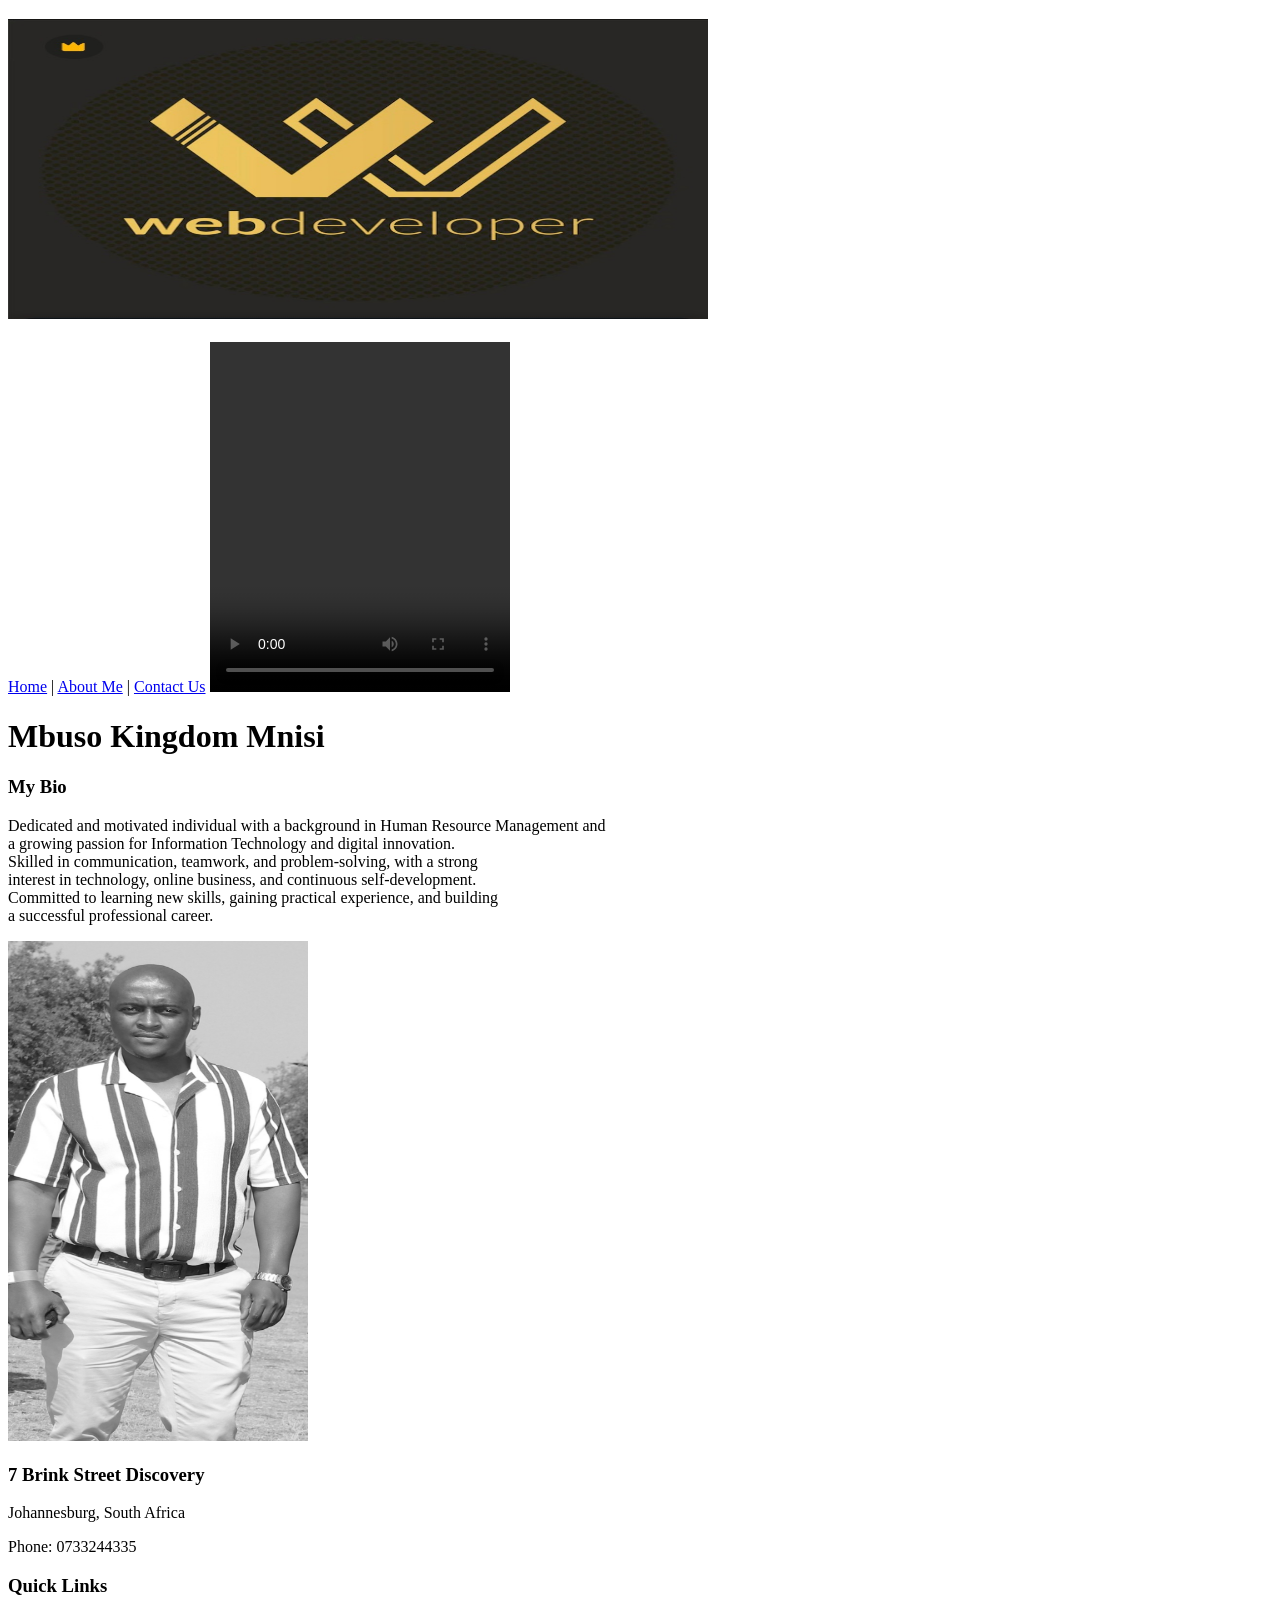
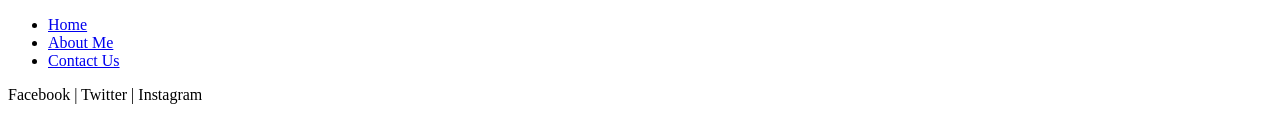
==== index.html @ 0e02f3a4 "this is my portfolio" ====
<!DOCTYPE html>
<html lang="en">
<head>
    <title>My Portfolio</title>
</head>

<body>

    
                <h3> <img src="logo/logo.png" width="700" height="300" alt="logo"> </h3>
            
                <a href="index.html">Home</a> |
                <a href="about-me.html">About Me</a> |
                <a href="contact-us.html">Contact Us</a>
            

    


                <video width="300" height="350" controls>
                    <source src="video/VID-20260519-WA0000.mp4" type="VID-20260519-WA0000">
                </video>



    
                <h1>Mbuso Kingdom Mnisi</h1>

                <h3>My Bio</h3>

                <p>Dedicated and motivated individual with a background in Human Resource Management and <br>a growing passion for Information Technology and digital innovation.<br> Skilled in communication, teamwork, and problem-solving, with a strong <br> interest in technology, online business, and continuous self-development.<br> Committed to learning new skills, gaining practical experience, and building <br> a successful professional career.

                </p>

                
            
                <img src="image/Screenshot_20260519_135726_Gallery.jpg" width="300" height="500" alt="My Photo">
            

    

    
                <h3>7 Brink Street Discovery</h3>

                <p>
                    Johannesburg, South Africa
                </p>

                <p>
                    Phone: 0733244335
                </p>
            
                <h3>Quick Links</h3>

                <ul>
                    <li><a href="index.html">Home</a></li>
                    <li><a href="about-me.html">About Me</a></li>
                    <li><a href="contact-us.html">Contact Us</a></li>
                </ul>

                <p>
                    Facebook |
                    Twitter |
                    Instagram
                </p>
            

</body>
</html>
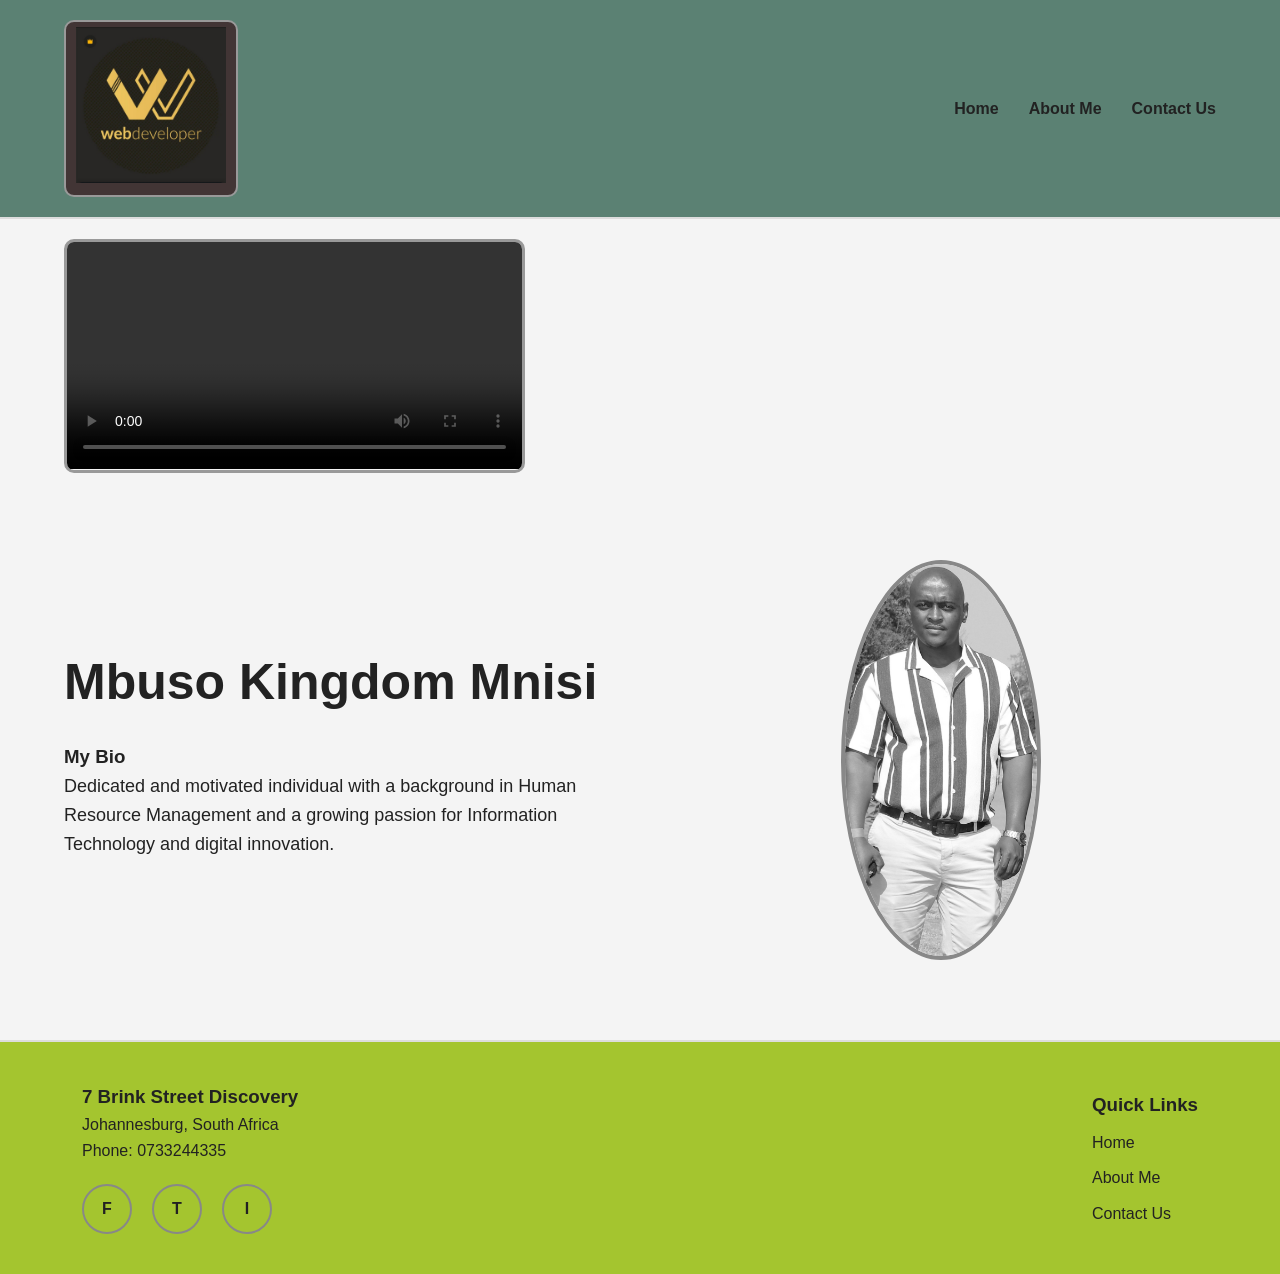
==== commit b9109f2f: "my portfolio" ====
--- a/index.html
+++ b/index.html
@@ -1,69 +1,85 @@
 <!DOCTYPE html>
 <html lang="en">
+
 <head>
+    <meta charset="UTF-8">
+    <meta name="viewport" content="width=device-width, initial-scale=1.0">
     <title>My Portfolio</title>
+
+    <link rel="stylesheet" href="style.css">
 </head>
 
 <body>
 
-    
-                <h3> <img src="logo/logo.png" width="700" height="300" alt="logo"> </h3>
-            
-                <a href="index.html">Home</a> |
-                <a href="about-me.html">About Me</a> |
+    <header>
+        <div class="container navbar">
+
+            <div class="logo">
+                <img src="logo/logo.png" alt="logo" width="150">
+            </div>
+
+            <nav class="nav-links">
+                <a href="index.html">Home</a>
+                <a href="about-me.html">About Me</a>
                 <a href="contact-us.html">Contact Us</a>
-            
+            </nav>
 
-    
+        </div>
+    </header>
 
+    <section class="hero container">
 
-                <video width="300" height="350" controls>
-                    <source src="video/VID-20260519-WA0000.mp4" type="VID-20260519-WA0000">
-                </video>
+        <video width="300" height="300" controls>
+            <source src="video/VID-20260519-WA0000.mp4" type="video/mp4">
+        </video>
 
+    </section>
 
+    <section class="about container">
 
-    
-                <h1>Mbuso Kingdom Mnisi</h1>
+        <div class="about-text">
+            <h1>Mbuso Kingdom Mnisi</h1>
 
-                <h3>My Bio</h3>
+            <h3>My Bio</h3>
+            <p>
+                Dedicated and motivated individual with a background in Human Resource
+                Management and a growing passion for Information Technology and digital innovation.
+            </p>
+        </div>
 
-                <p>Dedicated and motivated individual with a background in Human Resource Management and <br>a growing passion for Information Technology and digital innovation.<br> Skilled in communication, teamwork, and problem-solving, with a strong <br> interest in technology, online business, and continuous self-development.<br> Committed to learning new skills, gaining practical experience, and building <br> a successful professional career.
+        <div class="about-image">
+            <img src="image/Screenshot_20260519_135726_Gallery.jpg" alt="My Photo" width="500">
+        </div>
 
-                </p>
+    </section>
 
-                
-            
-                <img src="image/Screenshot_20260519_135726_Gallery.jpg" width="300" height="500" alt="My Photo">
-            
+    <footer>
 
-    
-
-    
+        <div class="footer-container container">
+            <div>
                 <h3>7 Brink Street Discovery</h3>
 
-                <p>
-                    Johannesburg, South Africa
-                </p>
+                <p>Johannesburg, South Africa</p>
 
-                <p>
-                    Phone: 0733244335
-                </p>
-            
+                <p>Phone: 0733244335</p>
+                <div class="socials">
+                    <a href="#">F</a>
+                    <a href="#">T</a>
+                    <a href="#">I</a>
+                </div>
+            </div>
+
+            <div class="quick-links">
                 <h3>Quick Links</h3>
 
-                <ul>
-                    <li><a href="index.html">Home</a></li>
-                    <li><a href="about-me.html">About Me</a></li>
-                    <li><a href="contact-us.html">Contact Us</a></li>
-                </ul>
+                <a href="index.html">Home</a>
+                <a href="about-me.html">About Me</a>
+                <a href="contact-us.html">Contact Us</a>
+            </div>
 
-                <p>
-                    Facebook |
-                    Twitter |
-                    Instagram
-                </p>
-            
+        </div>
 
+    </footer>
 </body>
+
 </html>
--- a/style.css
+++ b/style.css
@@ -0,0 +1,274 @@
+
+*{
+    margin: 0;
+    padding: 0;
+    box-sizing: border-box;
+}
+
+html{
+    scroll-behavior: smooth;
+}
+
+body{
+    font-family: Arial, sans-serif;
+    background-color: #f4f4f4;
+    color: #222;
+    line-height: 1.6;
+}
+
+.container{
+    width: 90%;
+    margin: auto;
+}
+
+header{
+    background: rgb(91, 129, 115);
+    padding: 20px 0;
+    border-bottom: 2px solid #ddd;
+    position: sticky;
+    top: 0;
+    
+}
+
+.navbar{
+    display: flex;
+    justify-content: space-between;
+    align-items: center;
+}
+
+.logo{
+    padding: 5px 10px;
+    border: 2px solid #999;
+    border-radius: 10px;
+    font-weight: bold;
+    background: #423535;
+}
+
+.nav-links{
+    display: flex;
+    list-style: none;
+    gap: 30px;
+}
+
+.nav-links a{
+    text-decoration: none;
+    color: #222;
+    font-weight: bold;
+    transition: 0.3s;
+}
+
+.nav-links a:hover{
+    color: rebeccapurple;
+    transform: scale(1.05);
+}
+
+.menu-toggle{
+    display: none;
+    font-size: 30px;
+    cursor: pointer;
+}
+
+
+.hero{
+    margin-top: 20px;
+}
+
+.hero video,
+.hero img{
+    width: 40%;
+    height: auto;
+    border: 3px solid #999;
+    border-radius: 10px;
+    object-fit: cover;
+}
+
+
+.about{
+    display: flex;
+    justify-content: space-between;
+    align-items: center;
+    gap: 50px;
+    padding: 80px 0;
+}
+
+.about-text{
+    flex: 1;
+}
+
+.about-text h1{
+    font-size: 50px;
+    margin-bottom: 20px;
+}
+
+.about-text p{
+    margin-bottom: 20px;
+    font-size: 18px;
+}
+
+.about-image{
+    flex: 1;
+    display: flex;
+    justify-content: center;
+}
+
+.about-image img{
+    width: 200px;
+    height: 400px;
+    border-radius: 50%;
+    border: 4px solid #888;
+    object-fit: cover;
+}
+
+
+footer{
+    background: rgb(164, 197, 47);
+    border-top: 2px solid #ddd;
+    padding: 40px 20px;
+}
+
+.footer-container{
+    display: flex;
+    justify-content: space-between;
+    align-items: center;
+    gap: 40px;
+    flex-wrap: wrap;
+}
+
+.socials{
+    display: flex;
+    gap: 20px;
+    margin-top: 20px;
+}
+
+.socials a{
+    width: 50px;
+    height: 50px;
+    border: 2px solid #888;
+    border-radius: 50%;
+    display: flex;
+    align-items: center;
+    justify-content: center;
+    text-decoration: none;
+    color: #222;
+    font-weight: bold;
+    transition: 0.3s;
+}
+
+/* HOVER EFFECT */
+.socials a:hover{
+    background: rebeccapurple;
+     color: rebeccapurple;
+    transform: translateY(-5px);
+}
+
+/* QUICK LINKS */
+.quick-links{
+    display: flex;
+    flex-direction: column;
+    gap: 10px;
+}
+
+.quick-links a{
+    text-decoration: none;
+    color: #222;
+    transition: 0.3s;
+}
+
+.quick-links a:hover{
+     color: rebeccapurple;
+}
+
+.map iframe{
+    width: 350px;
+    height: 180px;
+    border-radius: 20px;
+    border: 2px solid #999;
+}
+
+
+button{
+    padding: 12px 25px;
+    border: none;
+    background: #0077ff;
+    color: white;
+    font-size: 16px;
+    border-radius: 8px;
+    cursor: pointer;
+    transition: 0.3s;
+}
+
+button:hover{
+    background: rebeccapurple;
+    transform: scale(1.05);
+}
+
+/* ================= RESPONSIVE DESIGN ================= */
+
+@media(max-width: 992px){
+
+    .about{
+        flex-direction: column;
+        text-align: center;
+    }
+
+    .footer-container{
+        flex-direction: column;
+        text-align: center;
+    }
+
+    .map iframe{
+        width: 100%;
+    }
+}
+
+@media(max-width: 768px){
+
+    .menu-toggle{
+        display: block;
+    }
+
+    .nav-links{
+        position: absolute;
+        top: 80px;
+        right: 0;
+        background: white;
+        width: 100%;
+        flex-direction: column;
+        text-align: center;
+        padding: 20px 0;
+        display: none;
+    }
+
+    .nav-links.active{
+        display: flex;
+    }
+
+    .about-text h1{
+        font-size: 35px;
+    }
+
+    .about-image img{
+        width: 220px;
+        height: 220px;
+    }
+
+    .hero video,
+    .hero img{
+        height: auto;
+    }
+}
+
+@media(max-width: 480px){
+
+    .about-text h1{
+        font-size: 28px;
+    }
+
+    .about-text p{
+        font-size: 16px;
+    }
+
+    .socials{
+        justify-content: center;
+    }
+}
